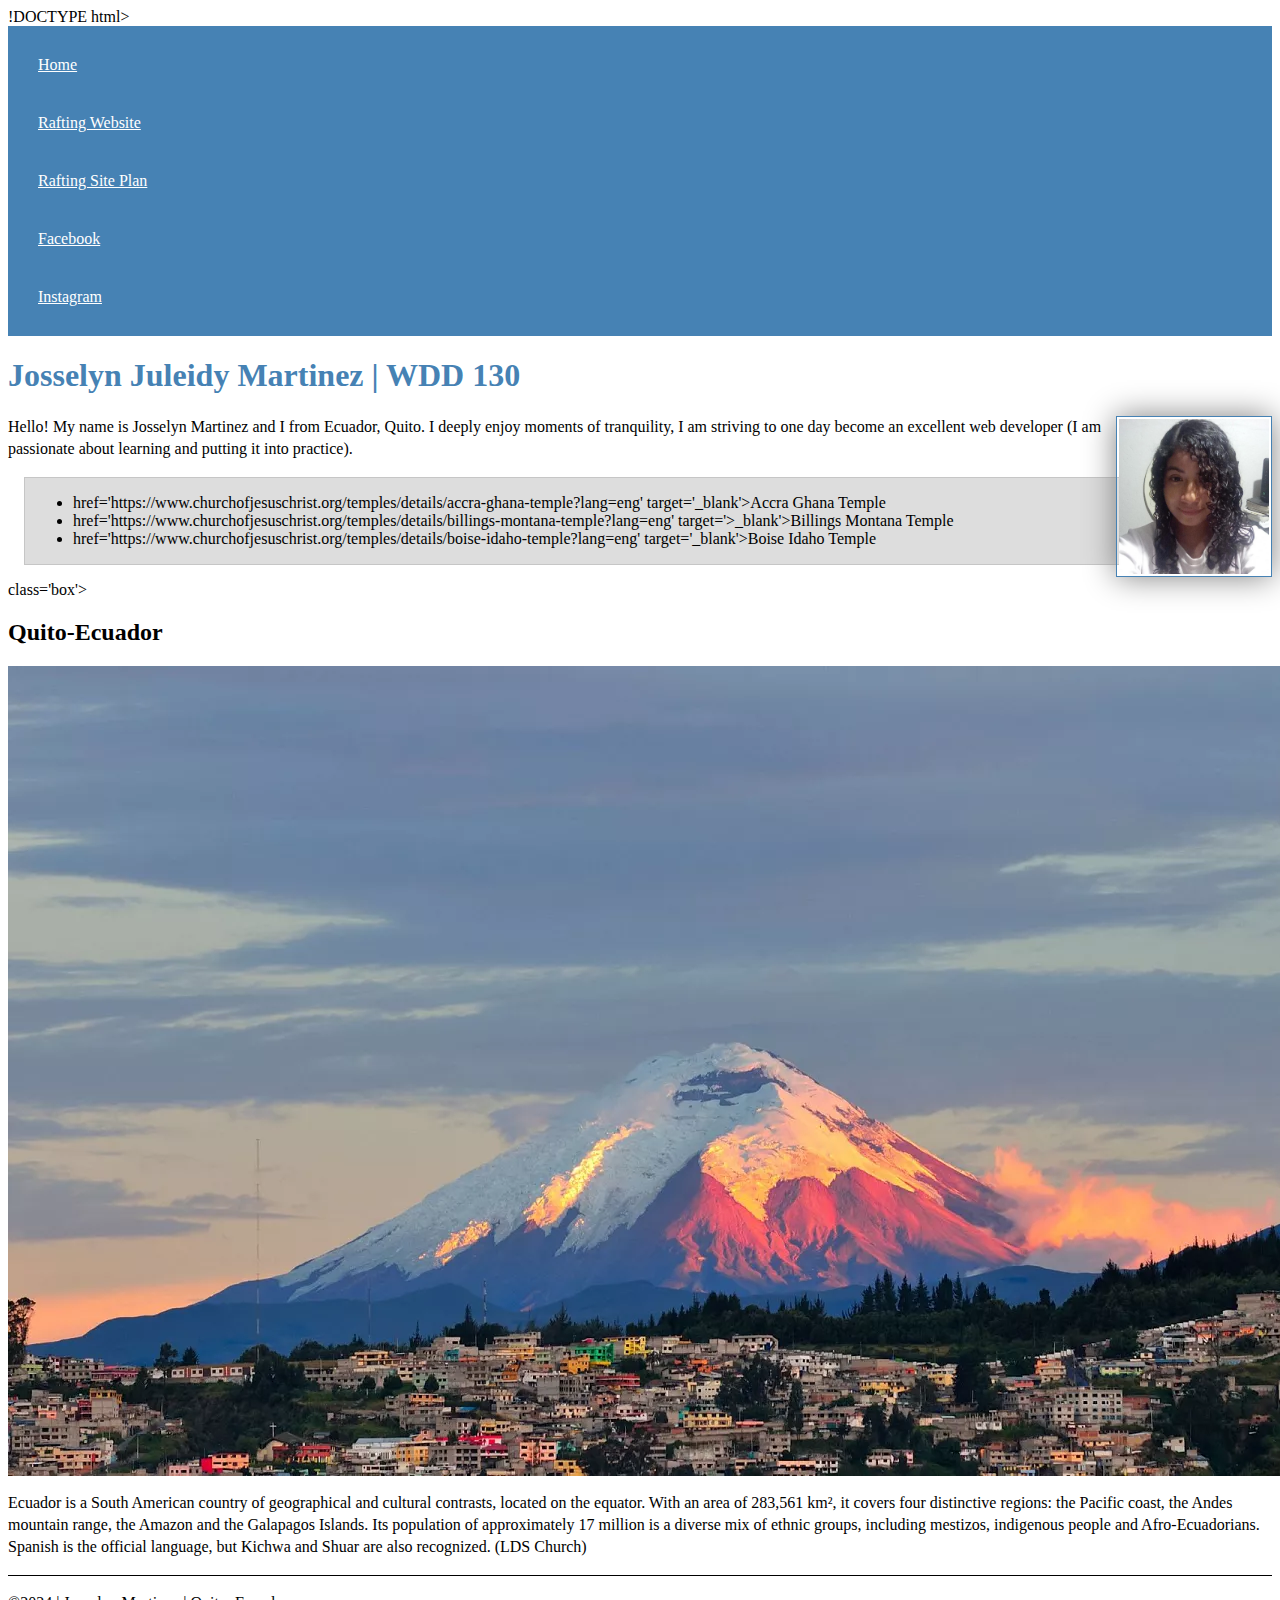
==== index.html @ 66de198c "update" ====
!DOCTYPE html>
<html lang='en-US'>

<head>
  <meta charset='utf-8'>
  <meta name='viewport' content='width=device-width,initial-scale=1.0'> 
  <title>Josselyn Martinez | WDD 130</title>
  <meta name='description' content="Josselyn Martinez's BYU-Idaho WDD 130, The purpose of my page is to put into practice my knowledge acquired throughout this course and to be able to have a page that touches on specific topics about me.">
  <meta name='author' content='Josselyn Martinez'>
  <link rel='stylesheet' href='styles/styles.css'>
</head>

<body>
  <!-- 05/10/2024 -->
  <header>
    <nav>
      <a href='#'>Home</a>
      <a href='wwr/'>Rafting Website</a>
      <a href='wwr/site-plan-rafting.html'>Rafting Site Plan</a>
      <a href='https://www.facebook.com/profile.php?id=61562124122574&mibextid=ZbWKwL'>Facebook</a>
      <a href='https://www.instagram.com/josselyn_martinez_14/profilecard/?igsh=azNkdTB5YWRtMTF1'>Instagram</a>
    </nav>
  </header>
  <main>
    <h1>Josselyn Juleidy Martinez | WDD 130</h1>
    <img src='images/profile.jpg' alt='Hello, my name is Josselyn Martinez' width='200'>
    <p>Hello! My name is Josselyn Martinez and I from Ecuador, Quito. I deeply enjoy moments of tranquility, I am
      striving to one day become an excellent web developer (I am passionate about learning and putting it into
      practice).
    </p>
    <ul class='box'>
      <li><a> href='https://www.churchofjesuschrist.org/temples/details/accra-ghana-temple?lang=eng' target='_blank'>Accra Ghana Temple</a></li>
      <li><a> href='https://www.churchofjesuschrist.org/temples/details/billings-montana-temple?lang=eng' target='>_blank'>Billings Montana Temple</a></li>
      <li><a> href='https://www.churchofjesuschrist.org/temples/details/boise-idaho-temple?lang=eng' target='_blank'>Boise Idaho Temple</a></li>
     </ul>
    </main>
    <aside> class='box'>
      <h2>Quito-Ecuador</h2>
      <img src='images/Ecuador.webp' alt='Ecuador Volcano'>
      <p>Ecuador is a South American country of geographical and cultural contrasts, located on the equator. With an area of ​​283,561 km², it covers four distinctive regions: the Pacific coast, the Andes mountain range, the Amazon and the Galapagos Islands. Its population of approximately 17 million is a diverse mix of ethnic groups, including mestizos, indigenous people and Afro-Ecuadorians. Spanish is the official language, but Kichwa and Shuar are also recognized. (LDS Church)</p> 
     </aside>
     <footer>
      <p>©2024 | Josselyn Martinez | Quito, Ecuador</p>
    </footer>
  </body>
  
</html>
---- styles/styles.css ----
:root {
    
}


nav {
    background-color: steelblue;
    padding: 10px;
}

nav a {
    color: white;
    display: block;
    padding: 20px;
}

h1 {
    color: steelblue;
}

main img {
    width: 150px;
    height: auto;
    border: 1px solid steelblue;
    padding: 2px;
    box-shadow: 0 0 30px gray;
    float: right;
}

p {
    padding: 0;
    line-height: 1.4rem;
}

footer {
    margin-top: 15px;
    border-top: 1px solid #000000;
    text-align: var(--text-align);
}

li {
    margin: 0 0 0 2rem
}

/* Class Selectors */

.box {
    margin: 1rem;
    border: 1px solid rgba(0, 0, 0, 0.1);
    padding: 1rem;
    background-color: #dddddd;
    color: #000000;
}
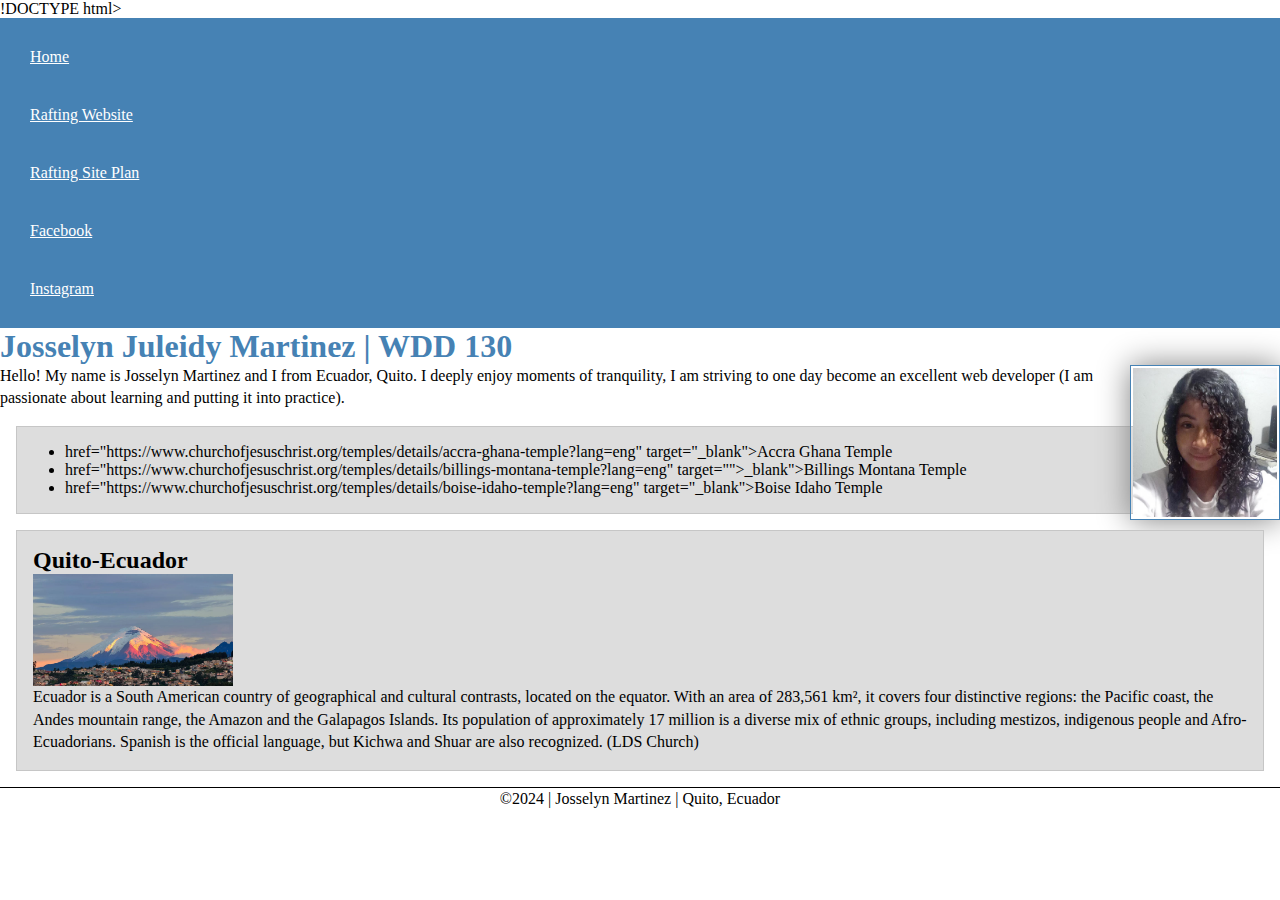
==== commit b9806da4: "update" ====
--- a/index.html
+++ b/index.html
@@ -29,12 +29,12 @@
       practice).
     </p>
     <ul class='box'>
-      <li><a> href='https://www.churchofjesuschrist.org/temples/details/accra-ghana-temple?lang=eng' target='_blank'>Accra Ghana Temple</a></li>
-      <li><a> href='https://www.churchofjesuschrist.org/temples/details/billings-montana-temple?lang=eng' target='>_blank'>Billings Montana Temple</a></li>
-      <li><a> href='https://www.churchofjesuschrist.org/temples/details/boise-idaho-temple?lang=eng' target='_blank'>Boise Idaho Temple</a></li>
+      <li><a> href="https://www.churchofjesuschrist.org/temples/details/accra-ghana-temple?lang=eng" target="_blank">Accra Ghana Temple</a></li>
+      <li><a> href="https://www.churchofjesuschrist.org/temples/details/billings-montana-temple?lang=eng" target="">_blank">Billings Montana Temple</a></li>
+      <li><a> href="https://www.churchofjesuschrist.org/temples/details/boise-idaho-temple?lang=eng" target="_blank">Boise Idaho Temple</a></li>
      </ul>
     </main>
-    <aside> class='box'>
+    <aside class='box'>
       <h2>Quito-Ecuador</h2>
       <img src='images/Ecuador.webp' alt='Ecuador Volcano'>
       <p>Ecuador is a South American country of geographical and cultural contrasts, located on the equator. With an area of ​​283,561 km², it covers four distinctive regions: the Pacific coast, the Andes mountain range, the Amazon and the Galapagos Islands. Its population of approximately 17 million is a diverse mix of ethnic groups, including mestizos, indigenous people and Afro-Ecuadorians. Spanish is the official language, but Kichwa and Shuar are also recognized. (LDS Church)</p> 
--- a/styles/styles.css
+++ b/styles/styles.css
@@ -1,7 +1,32 @@
 :root {
-    
+    --text-align: center;
 }
 
+* {
+    margin: 0;
+    padding: 0;
+    box-sizing: border-box;
+}
+
+main {
+    max-with: 840px;
+}
+
+aside {
+    with: 20rem;
+    text-align: var(--text-aling);
+    position: relative;
+}
+
+aside img {
+    width: 200px;
+    height: auto;
+}
+
+aside h2 {
+    positio: absolute;
+    left: 80px;
+}
 
 nav {
     background-color: steelblue;
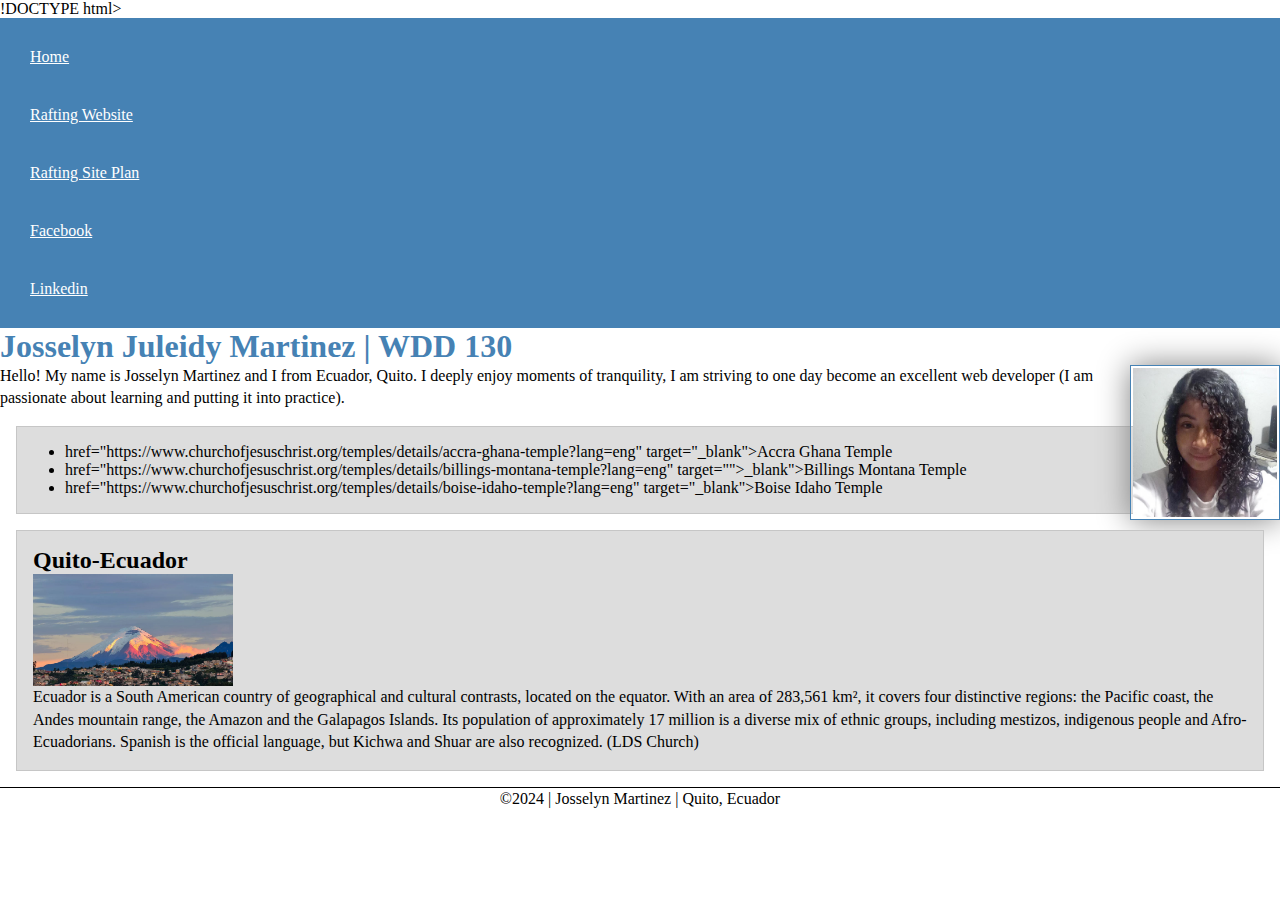
==== commit 74bd3a9e: "update" ====
--- a/index.html
+++ b/index.html
@@ -18,7 +18,7 @@
       <a href='wwr/'>Rafting Website</a>
       <a href='wwr/site-plan-rafting.html'>Rafting Site Plan</a>
       <a href='https://www.facebook.com/profile.php?id=61562124122574&mibextid=ZbWKwL'>Facebook</a>
-      <a href='https://www.instagram.com/josselyn_martinez_14/profilecard/?igsh=azNkdTB5YWRtMTF1'>Instagram</a>
+      <a href='https://linkedin.comgeneral'>Linkedin</a>
     </nav>
   </header>
   <main>
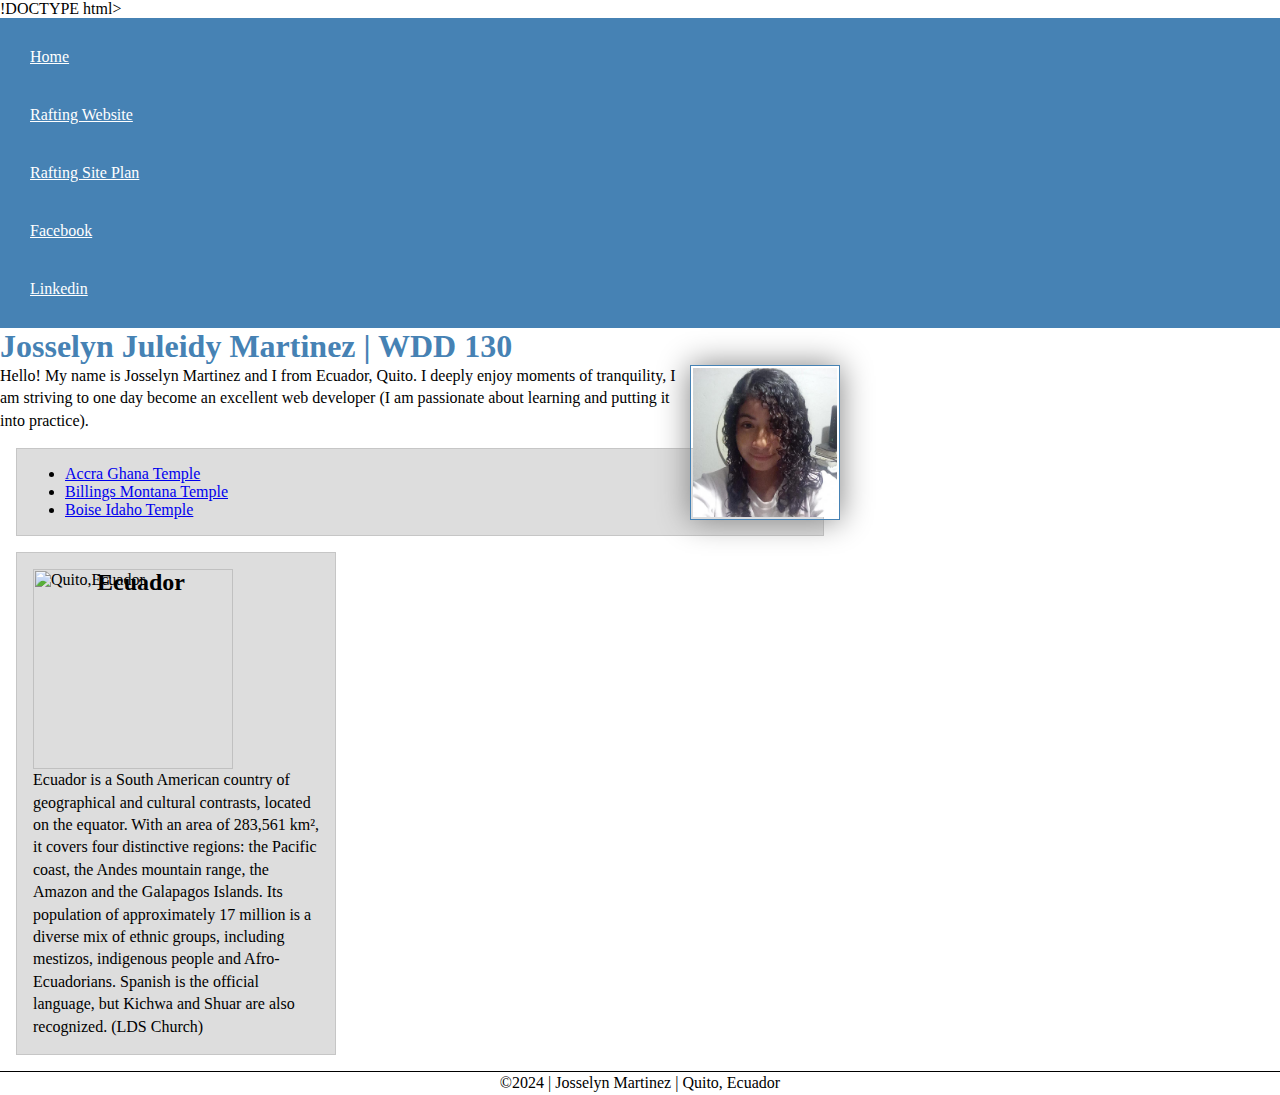
==== commit b15d2e7d: "update" ====
--- a/index.html
+++ b/index.html
@@ -2,10 +2,11 @@
 <html lang='en-US'>
 
 <head>
-  <meta charset='utf-8'>
+  <meta charset='UTF-8'>
   <meta name='viewport' content='width=device-width,initial-scale=1.0'> 
   <title>Josselyn Martinez | WDD 130</title>
-  <meta name='description' content="Josselyn Martinez's BYU-Idaho WDD 130, The purpose of my page is to put into practice my knowledge acquired throughout this course and to be able to have a page that touches on specific topics about me.">
+  <meta name='description' 
+    content="Describe your home page using keywords like your name, the course, the purpose of the page">
   <meta name='author' content='Josselyn Martinez'>
   <link rel='stylesheet' href='styles/styles.css'>
 </head>
@@ -23,25 +24,26 @@
   </header>
   <main>
     <h1>Josselyn Juleidy Martinez | WDD 130</h1>
-    <img src='images/profile.jpg' alt='Hello, my name is Josselyn Martinez' width='200'>
-    <p>Hello! My name is Josselyn Martinez and I from Ecuador, Quito. I deeply enjoy moments of tranquility, I am
+    <img src='images/profile.jpg' alt='Josselyn Martinez' width='200'>
+    <p>
+      Hello! My name is Josselyn Martinez and I from Ecuador, Quito. I deeply enjoy moments of tranquility, I am
       striving to one day become an excellent web developer (I am passionate about learning and putting it into
       practice).
     </p>
     <ul class='box'>
-      <li><a> href="https://www.churchofjesuschrist.org/temples/details/accra-ghana-temple?lang=eng" target="_blank">Accra Ghana Temple</a></li>
-      <li><a> href="https://www.churchofjesuschrist.org/temples/details/billings-montana-temple?lang=eng" target="">_blank">Billings Montana Temple</a></li>
-      <li><a> href="https://www.churchofjesuschrist.org/temples/details/boise-idaho-temple?lang=eng" target="_blank">Boise Idaho Temple</a></li>
-     </ul>
-    </main>
-    <aside class='box'>
-      <h2>Quito-Ecuador</h2>
-      <img src='images/Ecuador.webp' alt='Ecuador Volcano'>
-      <p>Ecuador is a South American country of geographical and cultural contrasts, located on the equator. With an area of ​​283,561 km², it covers four distinctive regions: the Pacific coast, the Andes mountain range, the Amazon and the Galapagos Islands. Its population of approximately 17 million is a diverse mix of ethnic groups, including mestizos, indigenous people and Afro-Ecuadorians. Spanish is the official language, but Kichwa and Shuar are also recognized. (LDS Church)</p> 
-     </aside>
-     <footer>
-      <p>©2024 | Josselyn Martinez | Quito, Ecuador</p>
-    </footer>
-  </body>
+      <li><a href="https://www.churchofjesuschrist.org/temples/details/accra-ghana-temple?lang=eng" target="-blank">Accra Ghana Temple</a></li>
+      <li><a href="https://www.churchofjesuschrist.org/temples/details/billings-montana-temple?lang=eng" target="_blank">Billings Montana Temple</a></li>
+      <li><a href="https://www.churchofjesuschrist.org/temples/details/boise-idaho-temple?lang=eng" target="_blank">Boise Idaho Temple</a></li>
+    </ul>
+  </main>
+  <aside class='box'>
+    <h2>Ecuador</h2>
+    <img src='./images/ecuador.webp' alt='Quito,Ecuador'>
+    <p>Ecuador is a South American country of geographical and cultural contrasts, located on the equator. With an area of ​​283,561 km², it covers four distinctive regions: the Pacific coast, the Andes mountain range, the Amazon and the Galapagos Islands. Its population of approximately 17 million is a diverse mix of ethnic groups, including mestizos, indigenous people and Afro-Ecuadorians. Spanish is the official language, but Kichwa and Shuar are also recognized. (LDS Church)</p> 
+  </aside>
+  <footer>
+    <p>©2024 | Josselyn Martinez | Quito, Ecuador</p>
+  </footer>
+</body>
   
 </html>--- a/styles/styles.css
+++ b/styles/styles.css
@@ -9,11 +9,11 @@
 }
 
 main {
-    max-with: 840px;
+    max-width: 840px;
 }
 
 aside {
-    with: 20rem;
+    width: 20rem;
     text-align: var(--text-aling);
     position: relative;
 }
@@ -24,7 +24,7 @@
 }
 
 aside h2 {
-    positio: absolute;
+    position: absolute;
     left: 80px;
 }
 
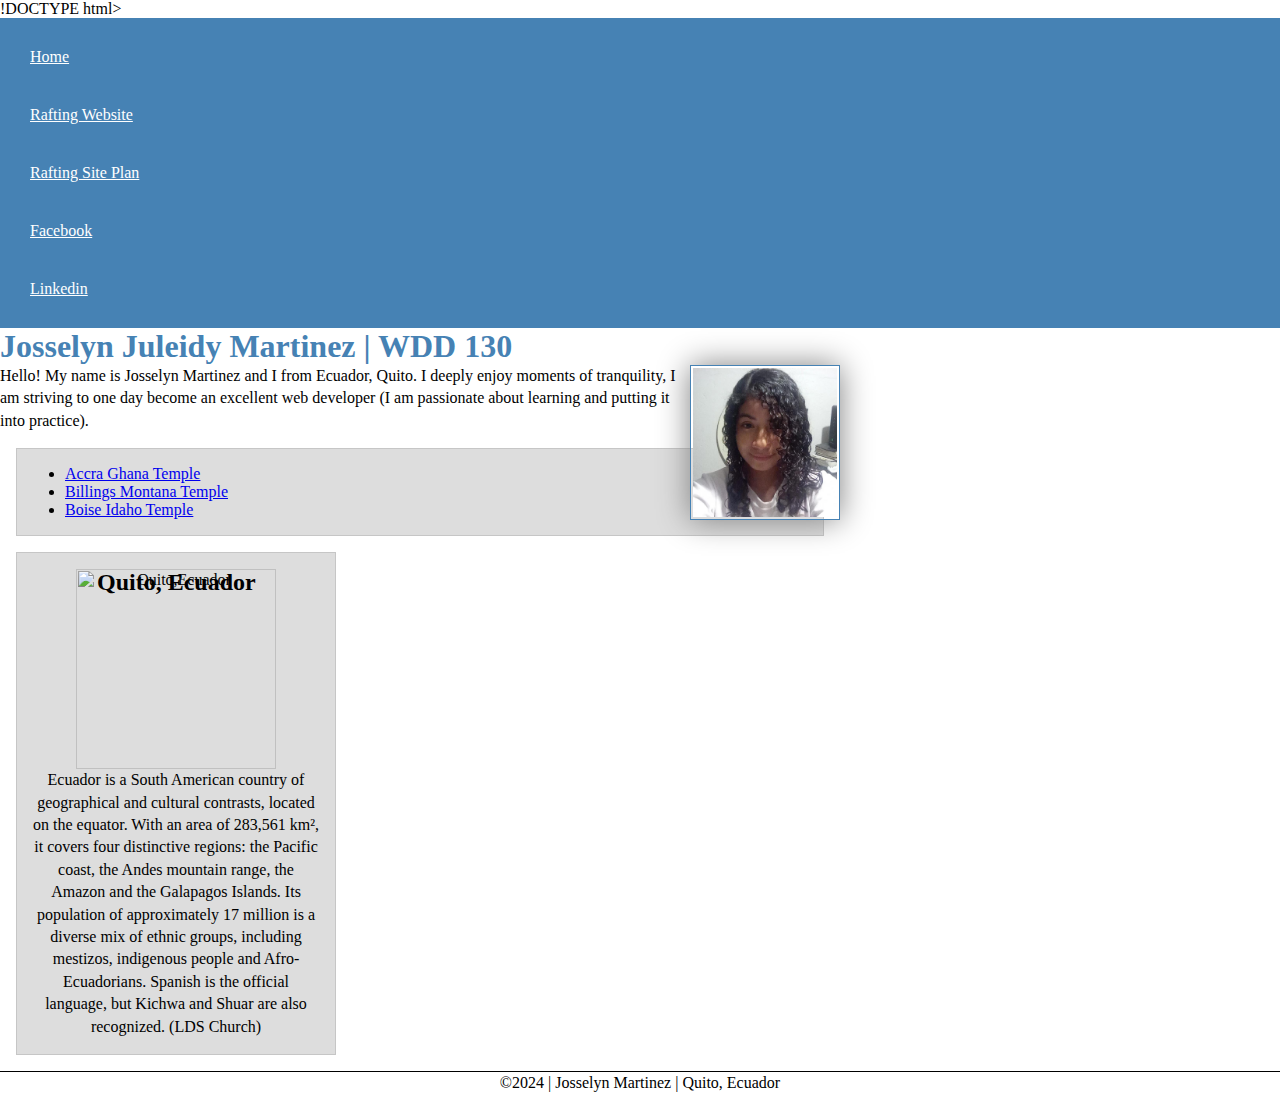
==== commit 4f66a476: "update" ====
--- a/index.html
+++ b/index.html
@@ -37,7 +37,7 @@
     </ul>
   </main>
   <aside class='box'>
-    <h2>Ecuador</h2>
+    <h2>Quito, Ecuador</h2>
     <img src='./images/ecuador.webp' alt='Quito,Ecuador'>
     <p>Ecuador is a South American country of geographical and cultural contrasts, located on the equator. With an area of ​​283,561 km², it covers four distinctive regions: the Pacific coast, the Andes mountain range, the Amazon and the Galapagos Islands. Its population of approximately 17 million is a diverse mix of ethnic groups, including mestizos, indigenous people and Afro-Ecuadorians. Spanish is the official language, but Kichwa and Shuar are also recognized. (LDS Church)</p> 
   </aside>
--- a/styles/styles.css
+++ b/styles/styles.css
@@ -14,7 +14,7 @@
 
 aside {
     width: 20rem;
-    text-align: var(--text-aling);
+    text-align: var(--text-align);
     position: relative;
 }
 
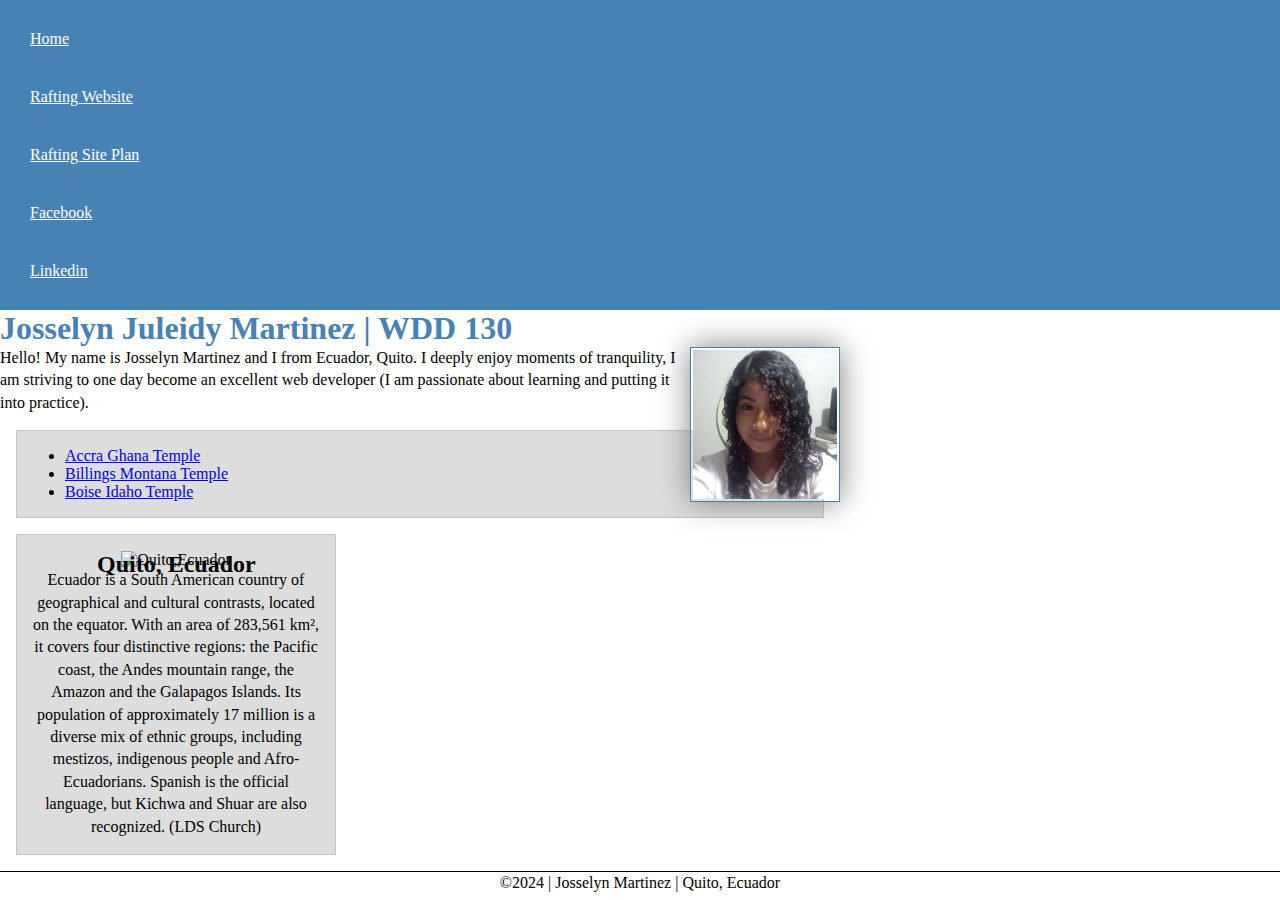
==== commit 509bf191: "fix" ====
--- a/index.html
+++ b/index.html
@@ -1,4 +1,4 @@
-!DOCTYPE html>
+<!DOCTYPE html>
 <html lang='en-US'>
 
 <head>
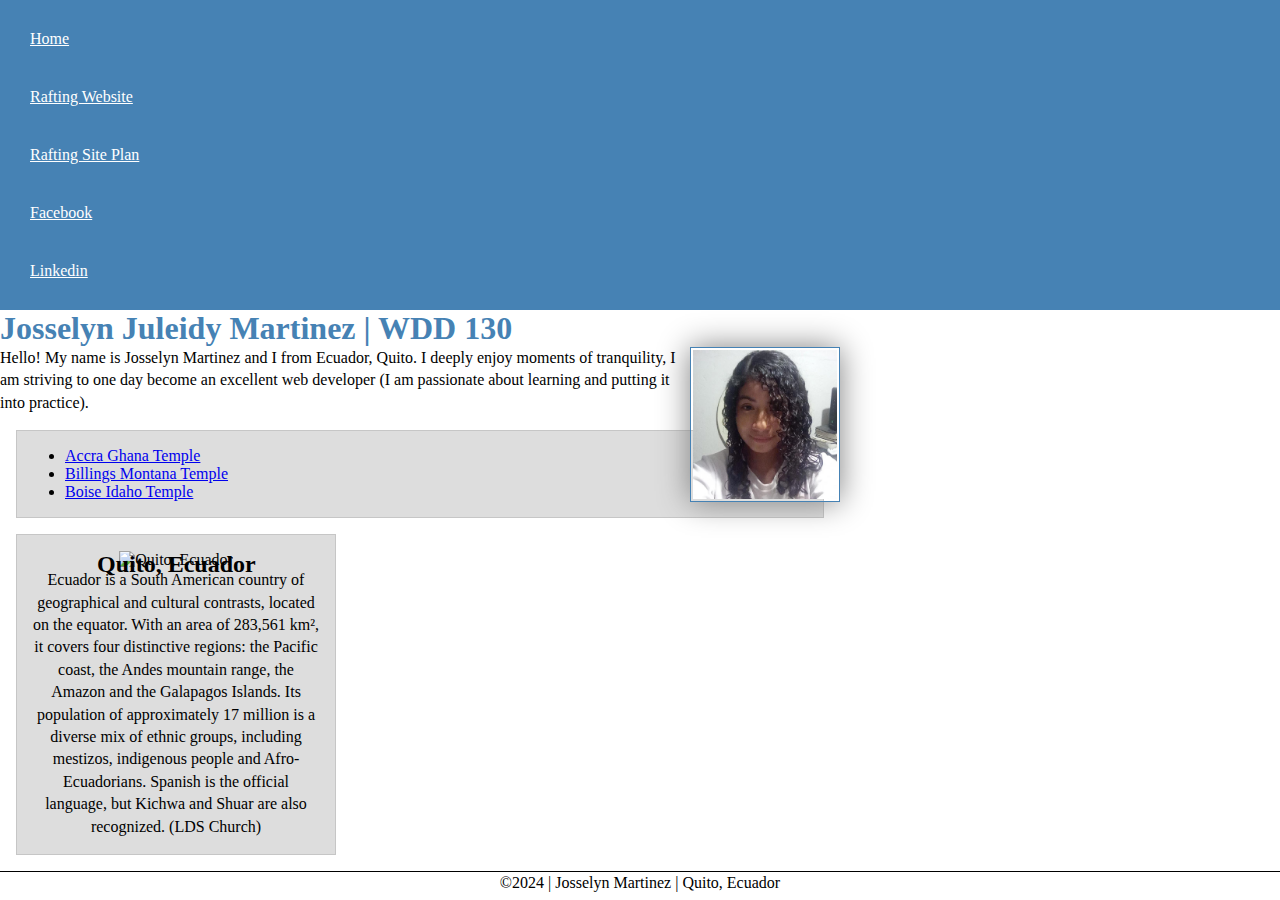
==== commit ff9e1228: "fix" ====
--- a/index.html
+++ b/index.html
@@ -38,7 +38,7 @@
   </main>
   <aside class='box'>
     <h2>Quito, Ecuador</h2>
-    <img src='./images/ecuador.webp' alt='Quito,Ecuador'>
+    <img src='./images/ecuador.webp' alt='Quito, Ecuador'>
     <p>Ecuador is a South American country of geographical and cultural contrasts, located on the equator. With an area of ​​283,561 km², it covers four distinctive regions: the Pacific coast, the Andes mountain range, the Amazon and the Galapagos Islands. Its population of approximately 17 million is a diverse mix of ethnic groups, including mestizos, indigenous people and Afro-Ecuadorians. Spanish is the official language, but Kichwa and Shuar are also recognized. (LDS Church)</p> 
   </aside>
   <footer>
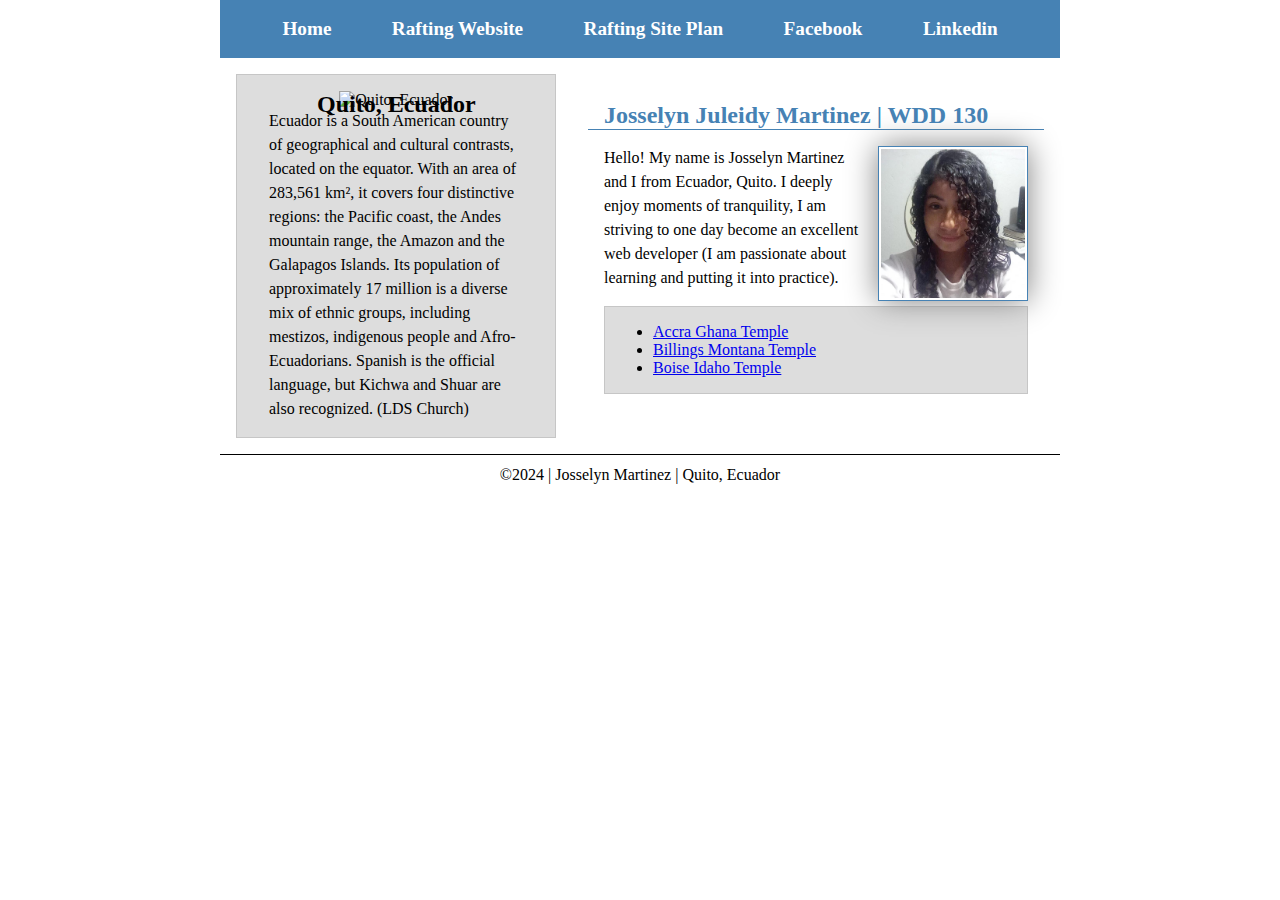
==== commit 5321fa46: "ready" ====
--- a/index.html
+++ b/index.html
@@ -22,25 +22,27 @@
       <a href='https://linkedin.comgeneral'>Linkedin</a>
     </nav>
   </header>
-  <main>
-    <h1>Josselyn Juleidy Martinez | WDD 130</h1>
-    <img src='images/profile.jpg' alt='Josselyn Martinez' width='200'>
-    <p>
+  <div class="grid">
+    <main>
+      <h1>Josselyn Juleidy Martinez | WDD 130</h1>
+      <img src='images/profile.jpg' alt='Josselyn Martinez' width='200'>
+      <p>
       Hello! My name is Josselyn Martinez and I from Ecuador, Quito. I deeply enjoy moments of tranquility, I am
       striving to one day become an excellent web developer (I am passionate about learning and putting it into
       practice).
-    </p>
-    <ul class='box'>
-      <li><a href="https://www.churchofjesuschrist.org/temples/details/accra-ghana-temple?lang=eng" target="-blank">Accra Ghana Temple</a></li>
-      <li><a href="https://www.churchofjesuschrist.org/temples/details/billings-montana-temple?lang=eng" target="_blank">Billings Montana Temple</a></li>
-      <li><a href="https://www.churchofjesuschrist.org/temples/details/boise-idaho-temple?lang=eng" target="_blank">Boise Idaho Temple</a></li>
-    </ul>
-  </main>
-  <aside class='box'>
-    <h2>Quito, Ecuador</h2>
-    <img src='./images/ecuador.webp' alt='Quito, Ecuador'>
-    <p>Ecuador is a South American country of geographical and cultural contrasts, located on the equator. With an area of ​​283,561 km², it covers four distinctive regions: the Pacific coast, the Andes mountain range, the Amazon and the Galapagos Islands. Its population of approximately 17 million is a diverse mix of ethnic groups, including mestizos, indigenous people and Afro-Ecuadorians. Spanish is the official language, but Kichwa and Shuar are also recognized. (LDS Church)</p> 
-  </aside>
+      </p>
+      <ul class='box'>
+        <li><a href="https://www.churchofjesuschrist.org/temples/details/accra-ghana-temple?lang=eng" target="-blank">Accra Ghana Temple</a></li>
+        <li><a href="https://www.churchofjesuschrist.org/temples/details/billings-montana-temple?lang=eng" target="_blank">Billings Montana Temple</a></li>
+        <li><a href="https://www.churchofjesuschrist.org/temples/details/boise-idaho-temple?lang=eng" target="_blank">Boise Idaho Temple</a></li>
+      </ul>
+    </main>
+    <aside class='box'>
+      <h2>Quito, Ecuador</h2>
+      <img src='./images/ecuador.webp' alt='Quito, Ecuador'>
+      <p>Ecuador is a South American country of geographical and cultural contrasts, located on the equator. With an area of ​​283,561 km², it covers four distinctive regions: the Pacific coast, the Andes mountain range, the Amazon and the Galapagos Islands. Its population of approximately 17 million is a diverse mix of ethnic groups, including mestizos, indigenous people and Afro-Ecuadorians. Spanish is the official language, but Kichwa and Shuar are also recognized. (LDS Church)</p> 
+    </aside>
+  </div>
   <footer>
     <p>©2024 | Josselyn Martinez | Quito, Ecuador</p>
   </footer>
--- a/styles/styles.css
+++ b/styles/styles.css
@@ -8,14 +8,11 @@
     box-sizing: border-box;
 }
 
-main {
+header,
+footer,
+.grid {
+    margin: 0 auto;
     max-width: 840px;
-}
-
-aside {
-    width: 20rem;
-    text-align: var(--text-align);
-    position: relative;
 }
 
 aside img {
@@ -26,21 +23,33 @@
 aside h2 {
     position: absolute;
     left: 80px;
-}
+    color: #000000;
+  }
+  
 
 nav {
     background-color: steelblue;
     padding: 10px;
+    display: flex;
+    justify-content: space-evenly;
+    align-items: center;
 }
 
 nav a {
-    color: white;
+    color: #ffffff;
     display: block;
-    padding: 20px;
+    padding: 0.5rem;
+    text-decoration: none;
+    font-size: 1.2rem;
+    font-weight: 700;
 }
 
 h1 {
     color: steelblue;
+    font-size: 1.5rem;
+    padding: 0 1rem;
+    border-bottom: 1px solid;
+    margin-bottom: 1rem;
 }
 
 main img {
@@ -50,17 +59,22 @@
     padding: 2px;
     box-shadow: 0 0 30px gray;
     float: right;
+    margin: 0 1rem 1rem;
 }
 
 p {
-    padding: 0;
-    line-height: 1.4rem;
+    padding: 0 1rem;
+    line-height: 1.5rem;
+    text-align: left;
+}
+
+footer p {
+    text-align: var(--text-align);
 }
 
 footer {
-    margin-top: 15px;
     border-top: 1px solid #000000;
-    text-align: var(--text-align);
+    padding-top: 0.5rem;
 }
 
 li {
@@ -75,4 +89,22 @@
     padding: 1rem;
     background-color: #dddddd;
     color: #000000;
-}+}
+
+.grid {
+    display: grid;
+    align-items: center;
+  }
+
+main {
+    grid-column: 2 / 3;
+    margin: 1rem;
+}
+  
+  aside {
+    width: 20rem;
+    text-align:  var(--text-align);
+    position: relative;
+    grid-column: 1 / 2;
+    grid-row: 1 / 2;
+ }